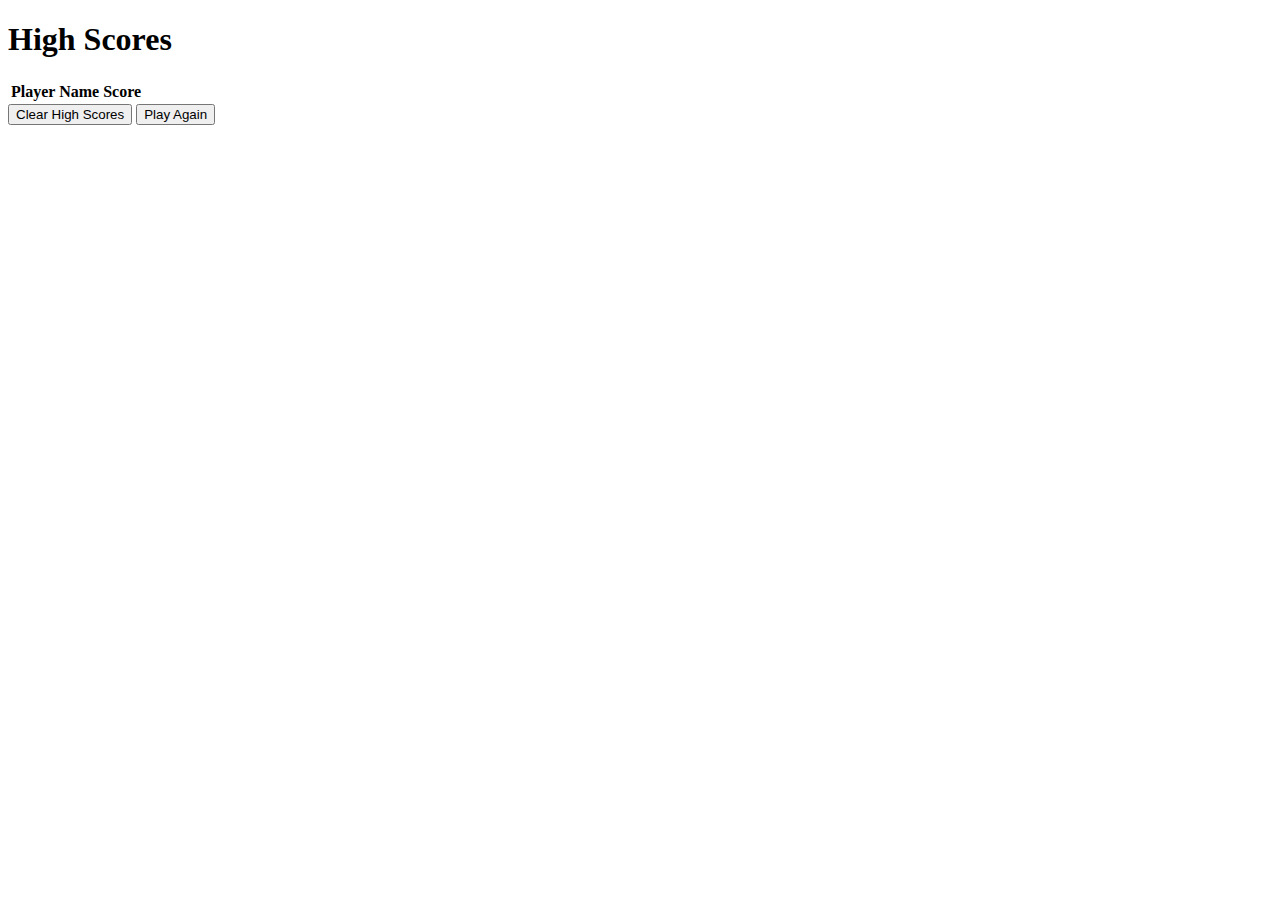
==== highscores.html @ 79bf004f "localStorage aspect is almost working. need to display on the page" ====
<!DOCTYPE html>
<html lang="en">
<head>
    <meta charset="UTF-8">
    <meta http-equiv="X-UA-Compatible" content="IE=edge">
    <meta name="viewport" content="width=device-width, initial-scale=1.0">
    <link rel="stylesheet" href="assets/css/highscore.css">
    <link href="https://fonts.googleapis.com/css2?family=Press+Start+2P&display=swap" rel="stylesheet">
    <title>High Scores | Web API Quiz</title>
</head>
<body>
    
    <div>
        <h1>High Scores</h1>
        
        
            <table> 
                <thead>
                    <tr id="tableHead">
                        <th scope="col">Player Name</th>
                        <th scope="col">Score</th>
                    </tr>

                </thead>
                <tbody id="tbody">

                </tbody>
            </table>

    </div>
    <button id="clearScores">Clear High Scores</button>
    <a href="index.html"><button>Play Again</button></a>
    <script src="assets/js/scores.js"></script>

</body>
</html>
---- assets/css/highscore.css ----
.game-font {
    font-size: 50px; 
    font-family: 'Press Start 2P', cursive;
}

#highscores {
    text-align: center;
}
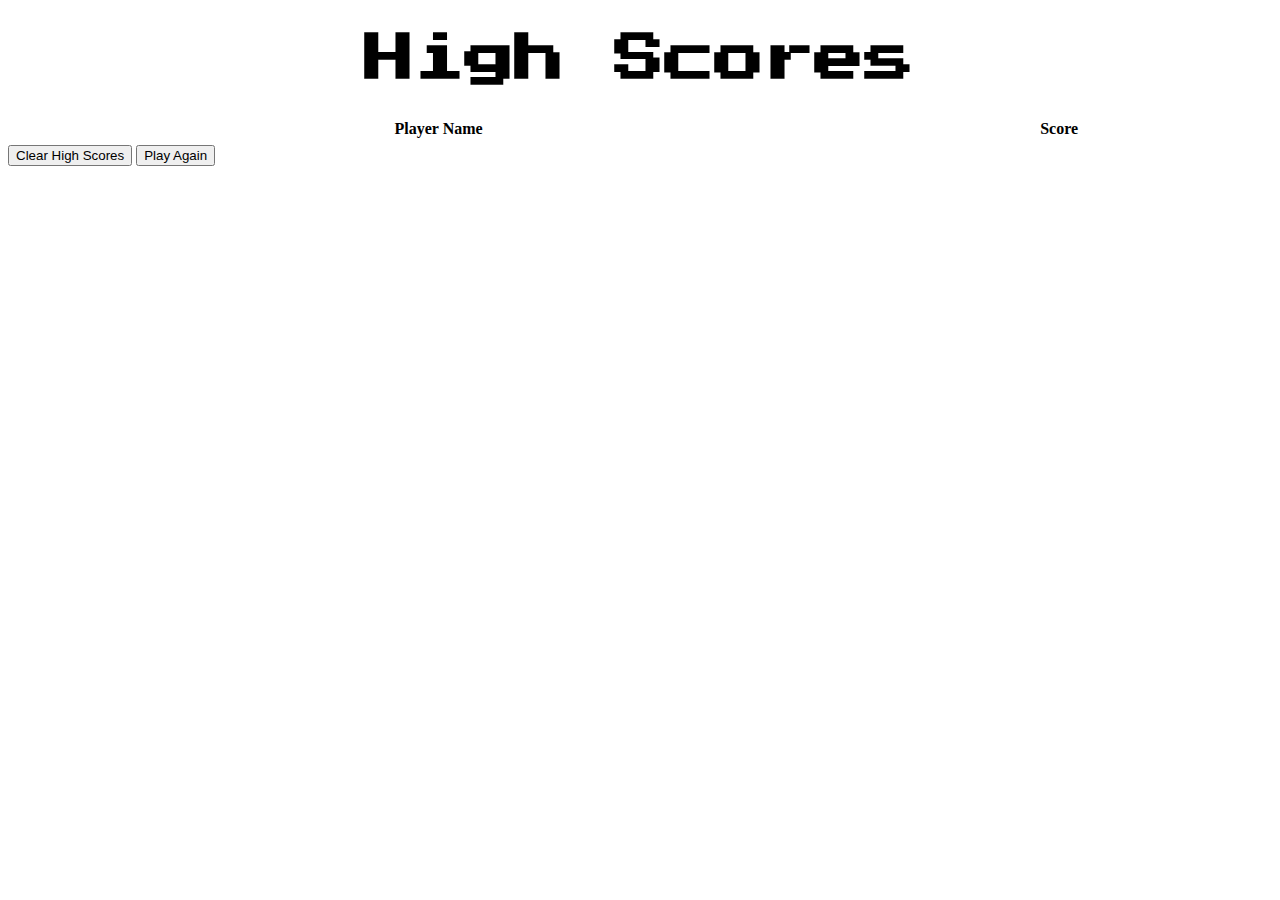
==== commit d65b495b: "in a good spot. just need to fix renderScore function" ====
--- a/highscores.html
+++ b/highscores.html
@@ -1,36 +1,42 @@
 <!DOCTYPE html>
 <html lang="en">
-<head>
-    <meta charset="UTF-8">
-    <meta http-equiv="X-UA-Compatible" content="IE=edge">
-    <meta name="viewport" content="width=device-width, initial-scale=1.0">
-    <link rel="stylesheet" href="assets/css/highscore.css">
-    <link href="https://fonts.googleapis.com/css2?family=Press+Start+2P&display=swap" rel="stylesheet">
+  <head>
+    <meta charset="UTF-8" />
+    <meta http-equiv="X-UA-Compatible" content="IE=edge" />
+    <meta name="viewport" content="width=device-width, initial-scale=1.0" />
+    <link rel="stylesheet" href="assets/css/highscore.css" />
+    <link
+      href="https://fonts.googleapis.com/css2?family=Press+Start+2P&display=swap"
+      rel="stylesheet"
+    />
     <title>High Scores | Web API Quiz</title>
-</head>
-<body>
-    
+  </head>
+  <body>
     <div>
-        <h1>High Scores</h1>
-        
-        
-            <table> 
-                <thead>
-                    <tr id="tableHead">
-                        <th scope="col">Player Name</th>
-                        <th scope="col">Score</th>
-                    </tr>
+      <h1 class="game-font" id="highscores">High Scores</h1>
+    </div>
 
-                </thead>
-                <tbody id="tbody">
+    <div>
+      <table style="width: 100%">
+        <tr>
+          <th>Player Name</th>
+          <th>Score</th>
+        </tr>
+        <tr>
+          <td id="player-name"></td>
+          <td id="player-score"></td>
+          <td></td>
+        </tr>
+      </table>
+    </div>
 
-                </tbody>
-            </table>
+    <div>
+      <!-- clear scores button -->
+      <button id="clearScores">Clear High Scores</button>
+      <a href="index.html"><button>Play Again</button></a>
+    </div>
 
-    </div>
-    <button id="clearScores">Clear High Scores</button>
-    <a href="index.html"><button>Play Again</button></a>
+    <script src="assets/js/script.js"></script>
     <script src="assets/js/scores.js"></script>
-
-</body>
-</html>+  </body>
+</html>
